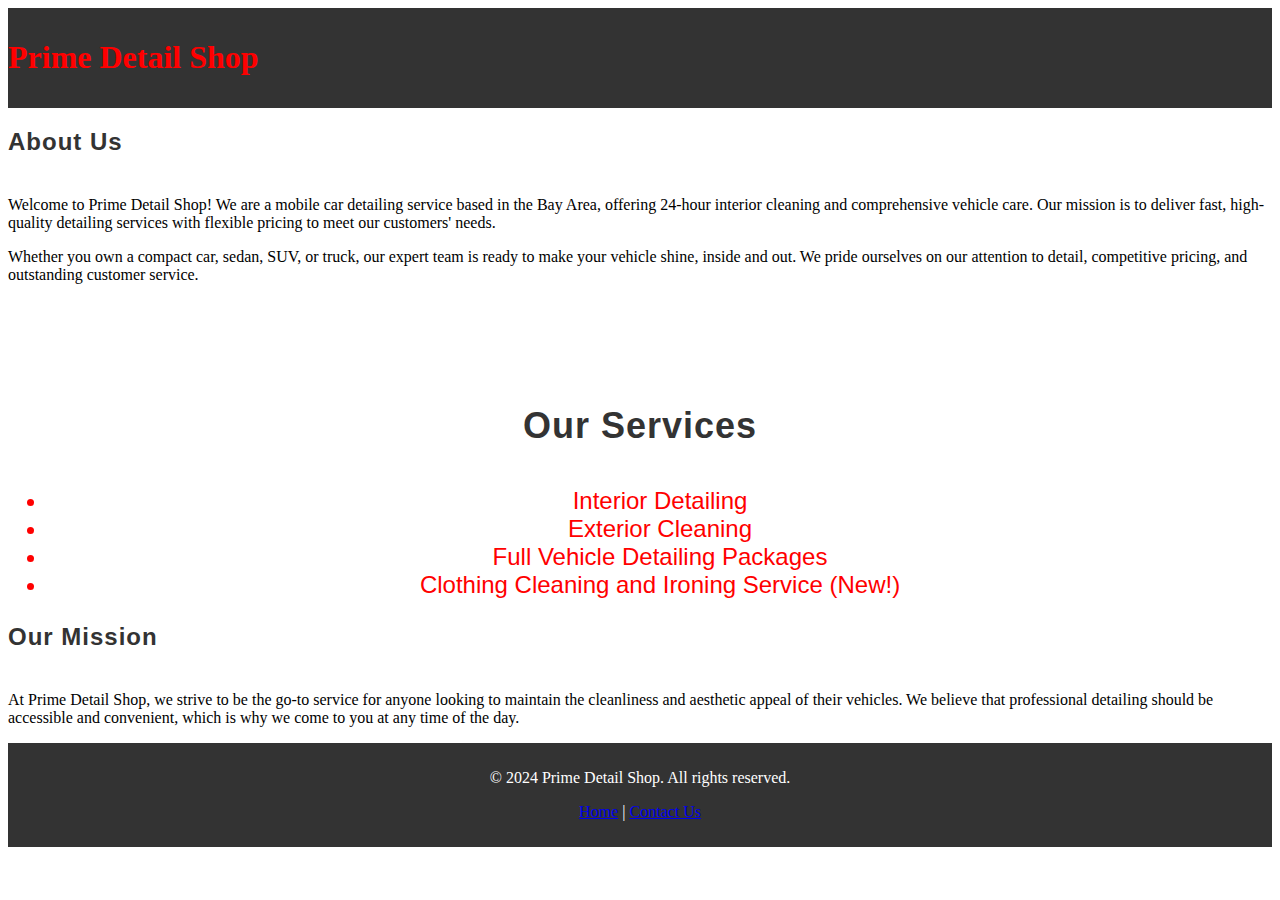
==== about.html @ d1f64f15 "Create about.html" ====
<!DOCTYPE html>
<html lang="en">
<head>
    <meta charset="UTF-8">
    <meta name="viewport" content="width=device-width, initial-scale=1.0">
    <meta name="description" content="Learn about Prime Detail Shop, a professional car detailing service offering top-notch vehicle cleaning and care in the Bay Area.">
    <title>About Prime Detail Shop</title>
    <link rel="stylesheet" href="styles.css">
</head>
<body>
    <header>
        <h1>Prime Detail Shop</h1>
    </header>
    <main>
        <section id="about-us">
            <h2>About Us</h2>
            <p>Welcome to Prime Detail Shop! We are a mobile car detailing service based in the Bay Area, offering 24-hour interior cleaning and comprehensive vehicle care. Our mission is to deliver fast, high-quality detailing services with flexible pricing to meet our customers' needs.</p>
            <p>Whether you own a compact car, sedan, SUV, or truck, our expert team is ready to make your vehicle shine, inside and out. We pride ourselves on our attention to detail, competitive pricing, and outstanding customer service.</p>
        </section>

        <section id="services">
            <h2>Our Services</h2>
            <ul>
                <li>Interior Detailing</li>
                <li>Exterior Cleaning</li>
                <li>Full Vehicle Detailing Packages</li>
                <li>Clothing Cleaning and Ironing Service (New!)</li>
            </ul>
        </section>

        <section id="mission">
            <h2>Our Mission</h2>
            <p>At Prime Detail Shop, we strive to be the go-to service for anyone looking to maintain the cleanliness and aesthetic appeal of their vehicles. We believe that professional detailing should be accessible and convenient, which is why we come to you at any time of the day.</p>
        </section>
    </main>
    <footer>
        <p>&copy; 2024 Prime Detail Shop. All rights reserved.</p>
        <p><a href="index.html">Home</a> | <a href="contact.html">Contact Us</a></p>
    </footer>
</body>
</html>
---- styles.css ----
Global Styles */
body {
    font-family: Arial, sans-serif;
    margin: 0;
    padding: 0;
    line-height: 1.6;
}

header {
    background: #333;
    color: #fff;
    padding: 10px 0;
}

header .logo img {
    width: 200px;
    margin-left: 40px;
}

@media only screen and (max-width: 600px) {
    header .logo img {
        width: 150px;
        margin-left: 10px;
    }
}

nav {
    float: right;
}

nav ul {
    list-style: none;
    margin: 0;
    padding: 0;
    display: flex;
    align-items: center;
}

nav ul li {
    margin-left: 10px;
}

nav ul li a {
    color: #fff;
    text-decoration: none;
}

.menu-icon {
    display: none;
    font-size: 24px;
    cursor: pointer;
}

/* Default styles for navigation */
nav ul.nav-list {
    list-style: none;
    display: flex;
    justify-content: flex-end;
}

/* Hide the menu by default on mobile */
@media only screen and (max-width: 600px) {
    .menu-icon {
        display: block;
        font-size: 34px;
        cursor: pointer;
    }

    nav ul.nav-list {
        display: none; /* Hidden by default */
        flex-direction: column;
        background-color: #333; /* Optional: styling for mobile dropdown */
        width: 100%;
        position: absolute;
        top: 50px; /* Adjust to sit below the header */
        left: 0;
    }

    /* When 'open' is toggled, show the menu */
    nav ul.nav-list.open {
        display: flex; /* Show the mobile menu */
    }
}

@media only screen and (max-width: 600px) {
    .menu-icon {
        display: block;
        margin-right: 20px;
    }

    nav ul.nav-list {
        display: none;
        flex-direction: column;
    }

    nav ul.nav-list.open {
        display: flex;
    }

    nav ul li {
        margin-left: 0;
        text-align: center;
    }
}

#hero {
    color: #fff;
    padding: 60px 0;
    text-align: center;
    margin-bottom: 40px;
    padding-bottom: 175px;
}

.hero-content {
    position: relative;
    z-index: 1;
    text-align: center;
    color: white;
    padding-top: 20vh;
}

.hero-content::before {
    content: "";
    position: absolute;
    top: 0;
    left: 0;
    width: 100%;
    height: 100%;
    background-color: rgba(0, 0, 0, 0.5);
    z-index: -1;
}

h1 {
    color: #FF0000;
}

#services {
    font-family: 'Arial', sans-serif;
    color: #ff0000;
    font-size: 1.5em;
    text-align: center;
    margin-bottom: 20px;
    padding-top: 75px;
}

.cta {
    margin: 20px auto;
    display: inline-block;
    padding: 10px 20px;
    background-color: #ff0000;
    color: white;
    text-decoration: none;
    border-radius: 5px;
    font-size: 16px;
}

.service, .plan {
    background: #f4f4f4;
    margin: 20px;
    padding: 20px;
    border-radius: 5px;
    text-align: center;
}

footer {
    background: #333;
    color: #fff;
    text-align: center;
    padding: 10px 0;
}

#background-video {
    position: absolute;
    top: 0;
    left: 0;
    width: 100%;
    height: 100%;
    object-fit: cover;
    z-index: -1;
    background-color: rgba(0, 0, 0, 1);
    display: block;
}
/* General Section Styling */
.section {
    padding: 50px 20px;
    text-align: center;
    background-color: #f9f9f9; /* Light background color */
}

h2 {
    font-family: 'Roboto', sans-serif; /* Use a modern, clean font like Roboto */
    font-size: 1.5em; /* Make it larger */
    margin-bottom: 40px;
    color: #333;
    letter-spacing: 1px;
}

/* Services and Plan Cards */
.service-cards, .plan-cards {
    display: grid;
    grid-template-columns: repeat(auto-fit, minmax(250px, 1fr));
    gap: 20px;
    margin-bottom: 40px;
}

.service-card, .plan-card {
    background-color: #fff;
    padding: 20px;
    border-radius: 10px;
    box-shadow: 0 4px 10px rgba(0, 0, 0, 0.1);
    transition: transform 0.3s, box-shadow 0.3s;
}

.service-card:hover, .plan-card:hover {
    transform: translateY(-10px); /* Elevate on hover */
    box-shadow: 0 8px 15px rgba(0, 0, 0, 0.2); /* Enhance shadow on hover */
}

.service-card h3, .plan-card h3 {
    font-size: 1.5em;
    margin-bottom: 20px;
    color: #007BFF; /* Blue accent */
}

.service-card p, .plan-card p {
    font-size: 1.0em;
    color: #666;
}

.cta {
    margin-top: 20px;
    display: inline-block;
    padding: 12px 30px;
    background-color: #007BFF;
    color: white;
    text-decoration: none;
    border-radius: 50px;
    font-size: 1.5em;
    transition: background-color 0.3s;
}

.cta:hover {
    background-color: #0056b3; /* Darken the button color on hover */
}

/* Responsive Design */
@media only screen and (max-width: 600px) {
    h2 {
        font-size: 1.5em;
    }

    .cta {
        padding: 10px 20px;
        font-size: 1.5em;
    }
}
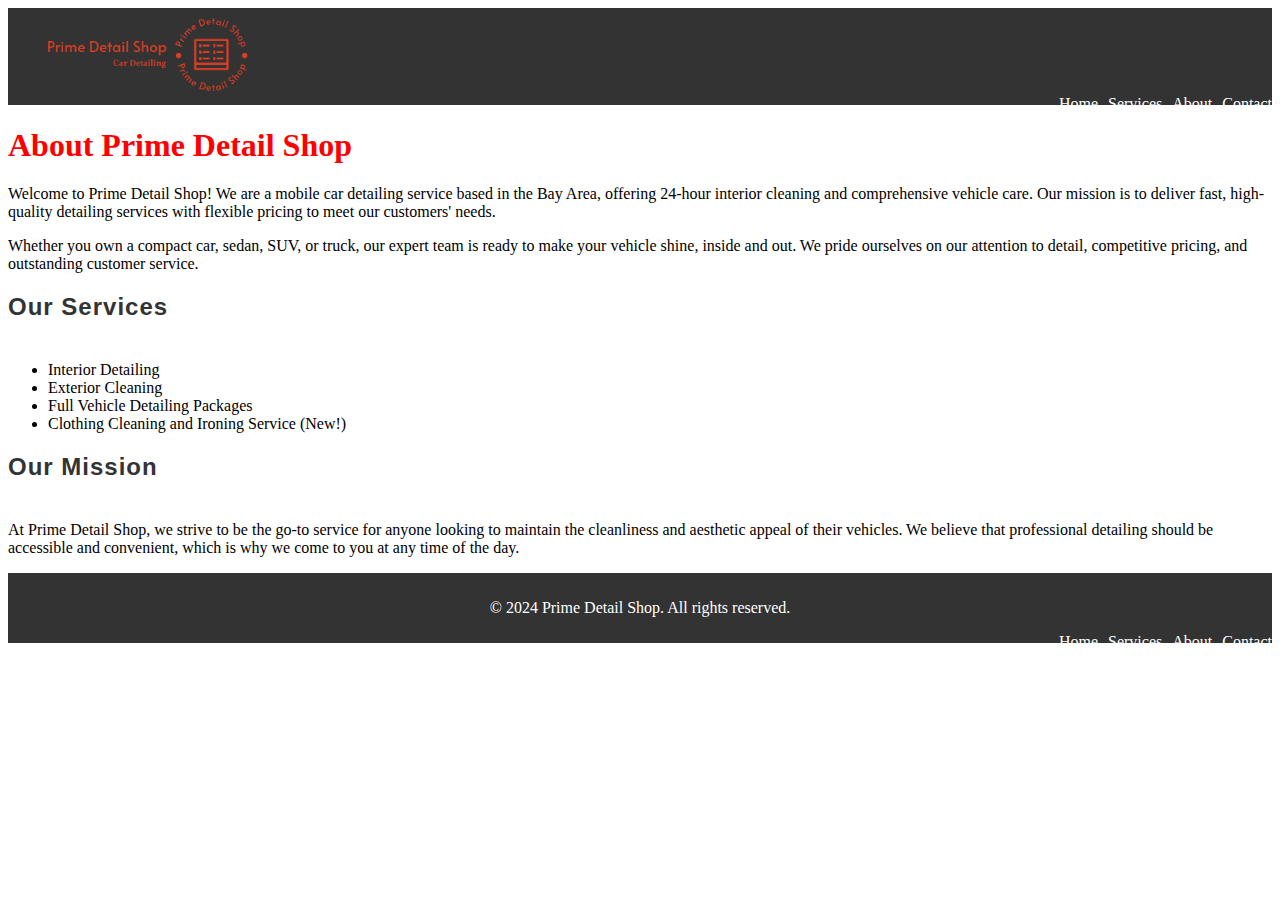
==== commit d5ca2aad: "Update about.html" ====
--- a/about.html
+++ b/about.html
@@ -5,20 +5,33 @@
     <meta name="viewport" content="width=device-width, initial-scale=1.0">
     <meta name="description" content="Learn about Prime Detail Shop, a professional car detailing service offering top-notch vehicle cleaning and care in the Bay Area.">
     <title>About Prime Detail Shop</title>
-    <link rel="stylesheet" href="styles.css">
+    <link rel="stylesheet" href="styles.css"> <!-- Link to your CSS file -->
 </head>
 <body>
+    <!-- Header section copied from the Home page -->
     <header>
-        <h1>Prime Detail Shop</h1>
+        <div class="logo">
+            <a href="index.html"><img src="logo.png" alt="Prime Detail Shop Logo"></a> <!-- Use the actual logo path -->
+        </div>
+        <nav>
+            <ul>
+                <li><a href="index.html">Home</a></li>
+                <li><a href="services.html">Services</a></li>
+                <li><a href="about.html" class="active">About</a></li>
+                <li><a href="contact.html">Contact</a></li>
+            </ul>
+        </nav>
     </header>
+
+    <!-- Main content for the About page -->
     <main>
-        <section id="about-us">
-            <h2>About Us</h2>
+        <section class="about-us">
+            <h1>About Prime Detail Shop</h1>
             <p>Welcome to Prime Detail Shop! We are a mobile car detailing service based in the Bay Area, offering 24-hour interior cleaning and comprehensive vehicle care. Our mission is to deliver fast, high-quality detailing services with flexible pricing to meet our customers' needs.</p>
             <p>Whether you own a compact car, sedan, SUV, or truck, our expert team is ready to make your vehicle shine, inside and out. We pride ourselves on our attention to detail, competitive pricing, and outstanding customer service.</p>
         </section>
 
-        <section id="services">
+        <section class="services">
             <h2>Our Services</h2>
             <ul>
                 <li>Interior Detailing</li>
@@ -28,14 +41,26 @@
             </ul>
         </section>
 
-        <section id="mission">
+        <section class="mission">
             <h2>Our Mission</h2>
             <p>At Prime Detail Shop, we strive to be the go-to service for anyone looking to maintain the cleanliness and aesthetic appeal of their vehicles. We believe that professional detailing should be accessible and convenient, which is why we come to you at any time of the day.</p>
         </section>
     </main>
+
+    <!-- Footer section copied from the Home page -->
     <footer>
-        <p>&copy; 2024 Prime Detail Shop. All rights reserved.</p>
-        <p><a href="index.html">Home</a> | <a href="contact.html">Contact Us</a></p>
+        <div class="footer-content">
+            <p>&copy; 2024 Prime Detail Shop. All rights reserved.</p>
+            <nav>
+                <ul>
+                    <li><a href="index.html">Home</a></li>
+                    <li><a href="services.html">Services</a></li>
+                    <li><a href="about.html">About</a></li>
+                    <li><a href="contact.html">Contact</a></li>
+                </ul>
+            </nav>
+        </div>
     </footer>
+
 </body>
 </html>
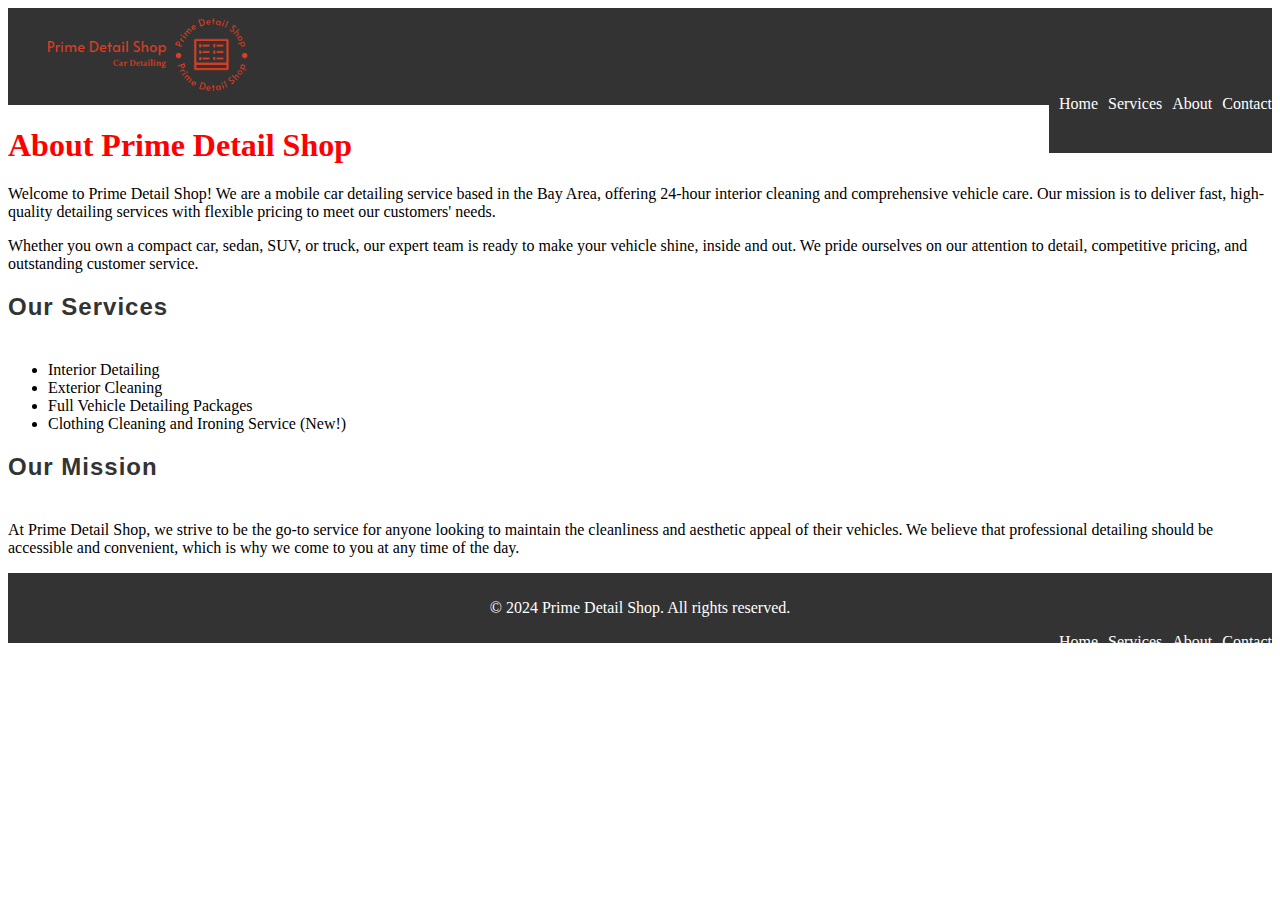
==== commit bac0edc1: "Update about.html" ====
--- a/about.html
+++ b/about.html
@@ -13,7 +13,7 @@
         <div class="logo">
             <a href="index.html"><img src="logo.png" alt="Prime Detail Shop Logo"></a> <!-- Use the actual logo path -->
         </div>
-        <nav>
+        <nav class= "menuone">
             <ul>
                 <li><a href="index.html">Home</a></li>
                 <li><a href="services.html">Services</a></li>
--- a/styles.css
+++ b/styles.css
@@ -254,3 +254,10 @@
         font-size: 1.5em;
     }
 }
+
+
+.menuone {
+    background-color: #333; /* Example: Change background color */
+    padding-bottom: 40px; /* Example: Add padding */
+    
+}
